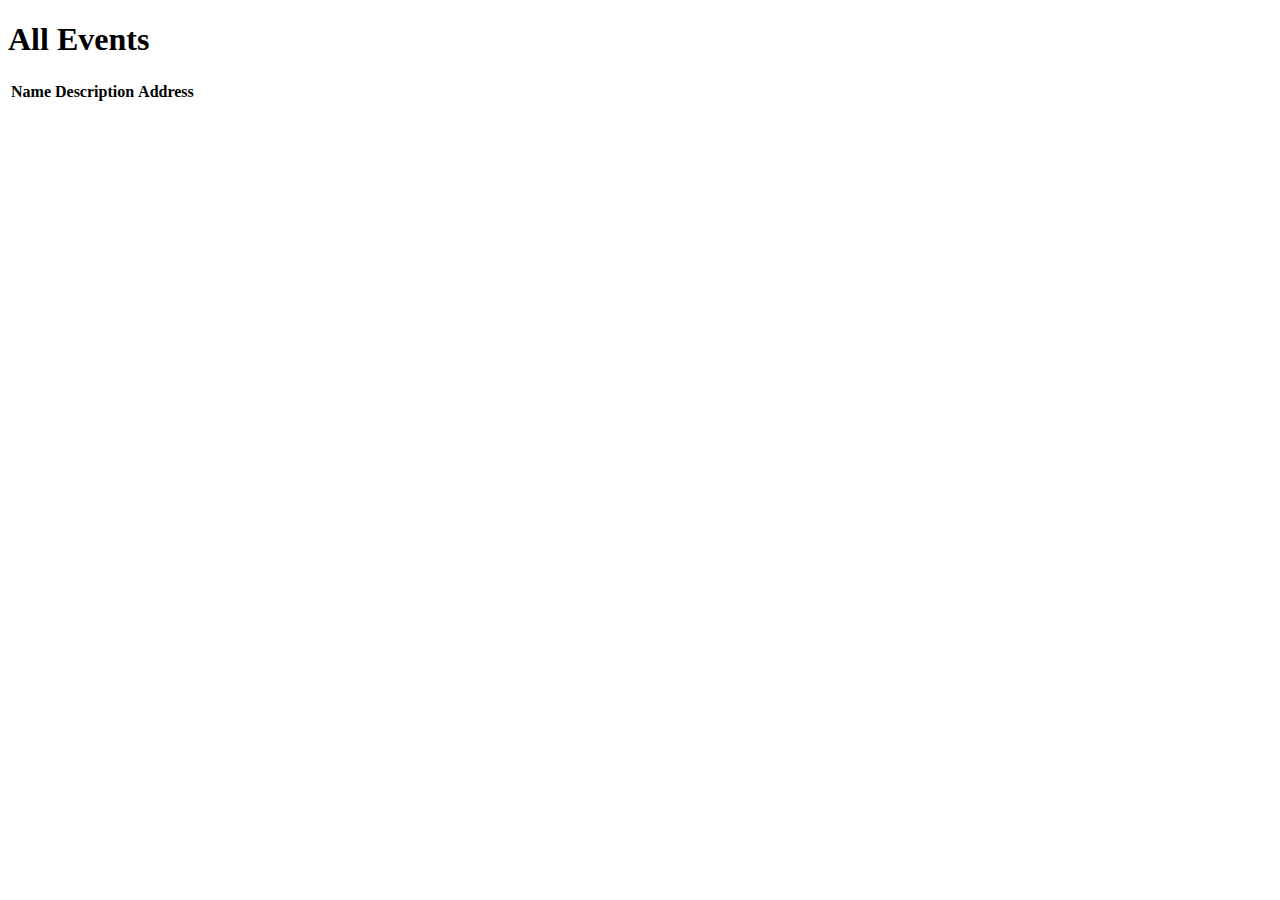
==== src/main/resources/templates/events/index.html @ 97875b44 "First commit" ====
<!DOCTYPE html>
<html lang="en" xmlns:th="http://www.thymeleaf.org/">
<head>
    <meta charser="UTF-8"/>
    <title>Coding Events</title>
    <link rel="stylesheet" th:href="styles.css">
</head>
<body>

<h1>All Events</h1>
<table>
    <tr>
        <th>Name</th>
        <th>Description</th>
        <th>Address</th>
    </tr>

    <th:block th:each="event : ${events}">
        <tr>
            <td th:text="${event.key}"></td>
            <td th:text="${event.value}"></td>
            <td><div th:replace="fragments :: address"></div></td>
        </tr>
    </th:block>
</table>

</body>
</html>
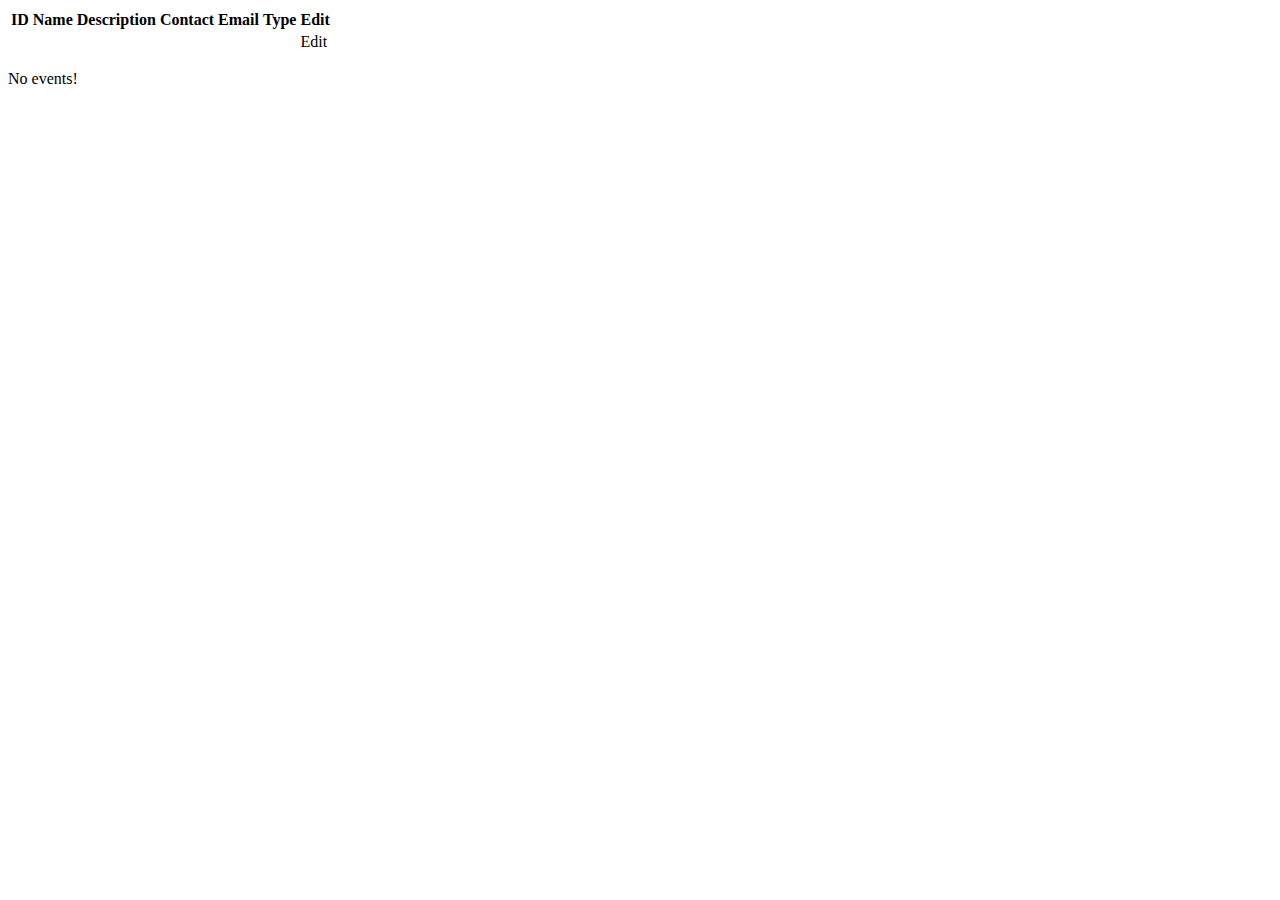
==== commit 790258eb: "Added models, data, linked mySQL" ====
--- a/src/main/resources/templates/events/index.html
+++ b/src/main/resources/templates/events/index.html
@@ -1,28 +1,34 @@
 <!DOCTYPE html>
-<html lang="en" xmlns:th="http://www.thymeleaf.org/">
-<head>
-    <meta charser="UTF-8"/>
-    <title>Coding Events</title>
-    <link rel="stylesheet" th:href="styles.css">
-</head>
-<body>
+<html lang="en" xmlns:th="https://www.thymeleaf.org/">
+<head th:replace="fragments :: head"></head>
+<body class="container">
 
-<h1>All Events</h1>
-<table>
-    <tr>
-        <th>Name</th>
-        <th>Description</th>
-        <th>Address</th>
+<header th:replace="fragments :: header"></header>
+
+<table class="table table-striped">
+    <thread>
+        <tr>
+            <th>ID</th>
+            <th>Name</th>
+            <th>Description</th>
+            <th>Contact Email</th>
+            <th>Type</th>
+            <th>Edit</th>
+        </tr>
+    </thread>
+    <tr th:each="event : ${events}">
+        <td th:text="${event.id}"></td>
+        <td th:text="${event.name}"></td>
+        <td th:text="${event.description}"></td>
+        <td th:text="${event.contactEmail}"></td>
+        <td th:text="${event.type}"></td>
+        <td>
+            <a th:href="@{/events/edit/{id}(id=${event.id})}">Edit</a>
+        </td>
     </tr>
+</table>
 
-    <th:block th:each="event : ${events}">
-        <tr>
-            <td th:text="${event.key}"></td>
-            <td th:text="${event.value}"></td>
-            <td><div th:replace="fragments :: address"></div></td>
-        </tr>
-    </th:block>
-</table>
+<p th:unless="${events} and ${events.size()}">No events!</p>
 
 </body>
 </html>